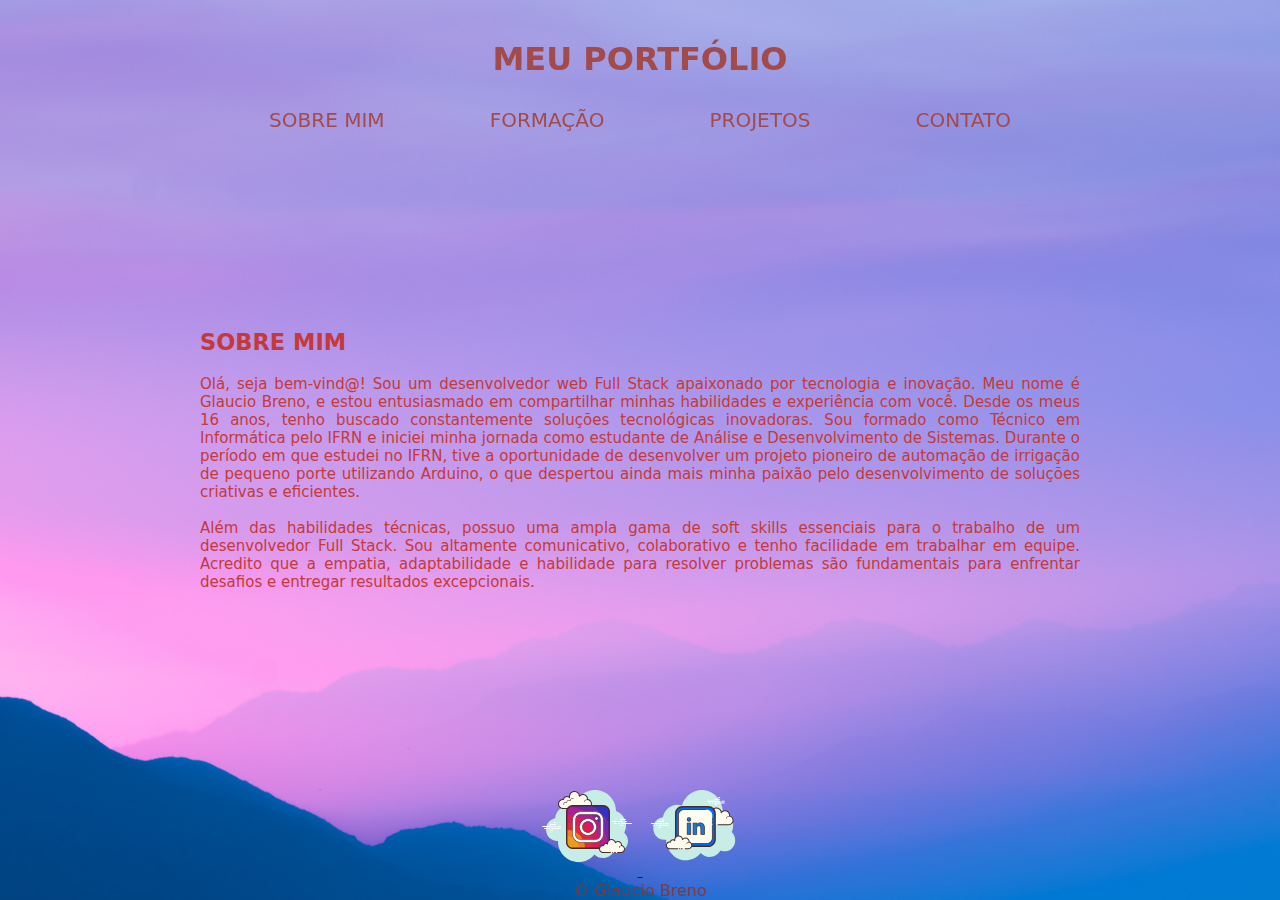
==== sobre.html @ 917da57c "atualizando repositorio com conteudo ajustado" ====
<!DOCTYPE html>
<html lang="pt-br">
<head>
    <meta charset="UTF-8">
    <meta name="viewport" content="width=device-width, initial-scale=1.0">
    <title>Glaucio Breno</title>
    <link rel="stylesheet" href="estilo.css">
</head>
<body>
    <header class="topo-pagina">
        <h1><li><a href="index.html">MEU PORTFÓLIO</a></li></h1>  <!--CRIADO EM TODOS OS LINKS ESSA MESMA CLASS PARA PERSONALIZAR NO CSS-->
      
    <nav>
        <ul>
            
            <li><a href="sobre.html">SOBRE MIM</a></li><!--Hiperlink para abrir"sobre mim" em outra pagina-->
            <li><a href="formacao.html">FORMAÇÃO</a></li>
            <li><a href="projetos.html">PROJETOS</a></li>
            <li><a href="contato.html">CONTATO</a></li>
           
        </ul>
    </nav>
     
    </header>  

    <div class="sobre-mim">
        <h2>SOBRE MIM</h2>

        <p> Olá, seja bem-vind@! Sou um desenvolvedor web Full Stack apaixonado por tecnologia e inovação. Meu nome é Glaucio Breno,
             e estou entusiasmado em compartilhar minhas habilidades e experiência com você. Desde os meus 16 anos, tenho buscado constantemente
              soluções tecnológicas inovadoras. Sou formado como Técnico em Informática pelo IFRN e iniciei minha jornada como estudante de Análise
               e Desenvolvimento de Sistemas. Durante o período em que estudei no IFRN, tive a oportunidade de desenvolver um projeto pioneiro de automação
                de irrigação de pequeno porte utilizando Arduino, o que despertou ainda mais minha paixão pelo desenvolvimento de soluções criativas e eficientes.</p>
            <br> 
               
        <p> Além das habilidades técnicas, possuo uma ampla gama de soft skills essenciais para o trabalho de um desenvolvedor Full Stack. Sou altamente comunicativo,
             colaborativo e tenho facilidade em trabalhar em equipe. Acredito que a empatia, adaptabilidade e habilidade para resolver problemas são fundamentais para 
             enfrentar desafios e entregar resultados excepcionais.</p>
        
        

    </div>
 
   

    <div class="redeSocial"> <!--IMAGENS PARA REDES SOCIAIS-->
        <a href="https://www.instagram.com/glauciobreno/">
            <img src="./imagens/insta_nuvem.svg">
        </a>

        <a href="https://www.linkedin.com/in/glauciobreno/">
            <img src="./imagens/icons8-linkedin.svg"> <!--Meu linkedin não ta atualizado pois não uso com frequência-->
        </a>
    </div>

    <footer>© Glaucio Breno</footer> <!--RODAPÉ-->
   
    
</body>
</html>
---- estilo.css ----
*{
    margin: 0;
    padding: 0;
    box-sizing: border-box;
    font-family: system-ui, -apple-system, BlinkMacSystemFont, 'Segoe UI', Roboto, Oxygen, Ubuntu, Cantarell, 'Open Sans', 'Helvetica Neue', sans-serif ;
    
}

body{ 
    height: 100vh;  /*espaço todo da tela*/
    background-image: url(./imagens/pexels-veeterzy-114979.jpg); /*imagem de fundo do site */
    background-size: cover; /*Imagem cobre todo o elemento*/
    background-position: center center; /*Centraliza a imagem na tela*/
    background-repeat: no-repeat; /*Imagem não se repete*/
    
    /*TEXTO NO CENTRO DA PAGINA */
    display: flex;
    flex-direction: column;
    align-items: center;
    justify-content: center;
    margin: 0;
    
    
}

/*CABEÇALHO */
header{
    padding: 40px 4%;
}


header > .interface{ /*Todos os elementos com a classe inteface serão filhos do elemento <header> */
    display: flex;
    align-items: center;
    justify-content: space-between;
    color:rgb(182, 59, 59);
    font-size: 100px;  
}

/*ESTILIZANDO OS LINKS */
header a{
    color: rgb(163, 74, 74);
    list-style-type: none;  
    text-decoration: none;
    display: inline-block;
    
    border-radius: 10px;
    transition: .2s;
}

header a:hover{   /*Ao passar o mouse por cima mudará de cor e dará zoom com o transform: scale*/
    color: rgb(140, 33, 167); 
    transform: scale(1.2);    
}

header nav ul li{ 
    display: inline-block; /*Coloca os links em linha*/
    padding: 30px 50px; /*preenchimento 30px= preenchimento superio e inferior, 50px= preenchimento direito ou esquerdo*/
    font-size: 20px;  
}

/*LINKS PARA REDES SOCIAIS*/
.redeSocial {
    position: fixed; /*FICA FIXO NA PARTE INFERIOR*/
    bottom: 0;
    padding: 20px;
}

/*RODAPÉ*/
footer{
    position: fixed;
    bottom: 0;
    color: rgb(129, 56, 56);
}


/*AO ABRIR OUTRA PAGINA*/
.topo-pagina {
    /*POSIÇÃO*/
    position: fixed;
    top:0;
    text-align: center;
    list-style-type: none;  
    text-decoration: none;
    
}

/*PAGINA - SOBRE MIM*/
.sobre-mim {
    color: rgb(196, 57, 57);
    font-size: 15px;
    text-align: justify;
    padding: 150px 200px;
     
    
}

h2{
    padding: 20px 0px ;
}

/*PAGINA - FORMAÇÃO*/
.formação{
    color: rgb(151, 71, 71);
    font-size: 15px;
    text-align: justify;
    padding: 150px 200px;
    
}

/*PAGINA - CONTATO*/
form{
    color: rgb(163, 66, 66);
    align-items: center;
    
}
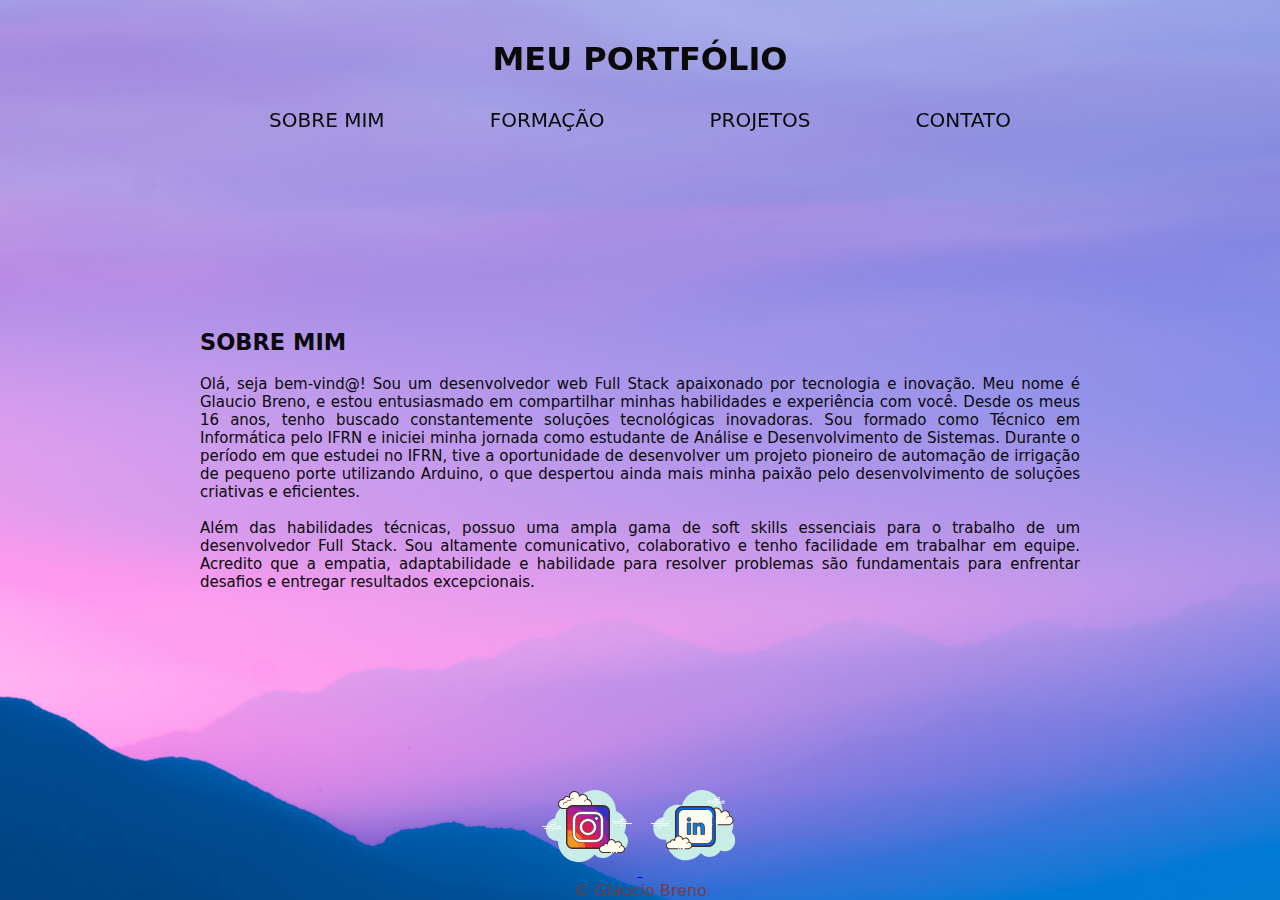
==== commit 4c13700e: "ajustando cores" ====
--- a/sobre.html
+++ b/sobre.html
@@ -36,9 +36,6 @@
         <p> Além das habilidades técnicas, possuo uma ampla gama de soft skills essenciais para o trabalho de um desenvolvedor Full Stack. Sou altamente comunicativo,
              colaborativo e tenho facilidade em trabalhar em equipe. Acredito que a empatia, adaptabilidade e habilidade para resolver problemas são fundamentais para 
              enfrentar desafios e entregar resultados excepcionais.</p>
-        
-        
-
     </div>
  
    
--- a/estilo.css
+++ b/estilo.css
@@ -33,13 +33,13 @@
     display: flex;
     align-items: center;
     justify-content: space-between;
-    color:rgb(182, 59, 59);
+    color:rgb(10, 10, 10);
     font-size: 100px;  
 }
 
 /*ESTILIZANDO OS LINKS */
 header a{
-    color: rgb(163, 74, 74);
+    color:rgb(10, 10, 10);
     list-style-type: none;  
     text-decoration: none;
     display: inline-block;
@@ -49,7 +49,7 @@
 }
 
 header a:hover{   /*Ao passar o mouse por cima mudará de cor e dará zoom com o transform: scale*/
-    color: rgb(140, 33, 167); 
+    color:rgb(10, 10, 10);
     transform: scale(1.2);    
 }
 
@@ -87,7 +87,7 @@
 
 /*PAGINA - SOBRE MIM*/
 .sobre-mim {
-    color: rgb(196, 57, 57);
+    color:rgb(10, 10, 10);
     font-size: 15px;
     text-align: justify;
     padding: 150px 200px;
@@ -101,7 +101,7 @@
 
 /*PAGINA - FORMAÇÃO*/
 .formação{
-    color: rgb(151, 71, 71);
+    color:rgb(10, 10, 10);
     font-size: 15px;
     text-align: justify;
     padding: 150px 200px;
@@ -110,7 +110,7 @@
 
 /*PAGINA - CONTATO*/
 form{
-    color: rgb(163, 66, 66);
+    color:rgb(10, 10, 10);
     align-items: center;
     
 }
